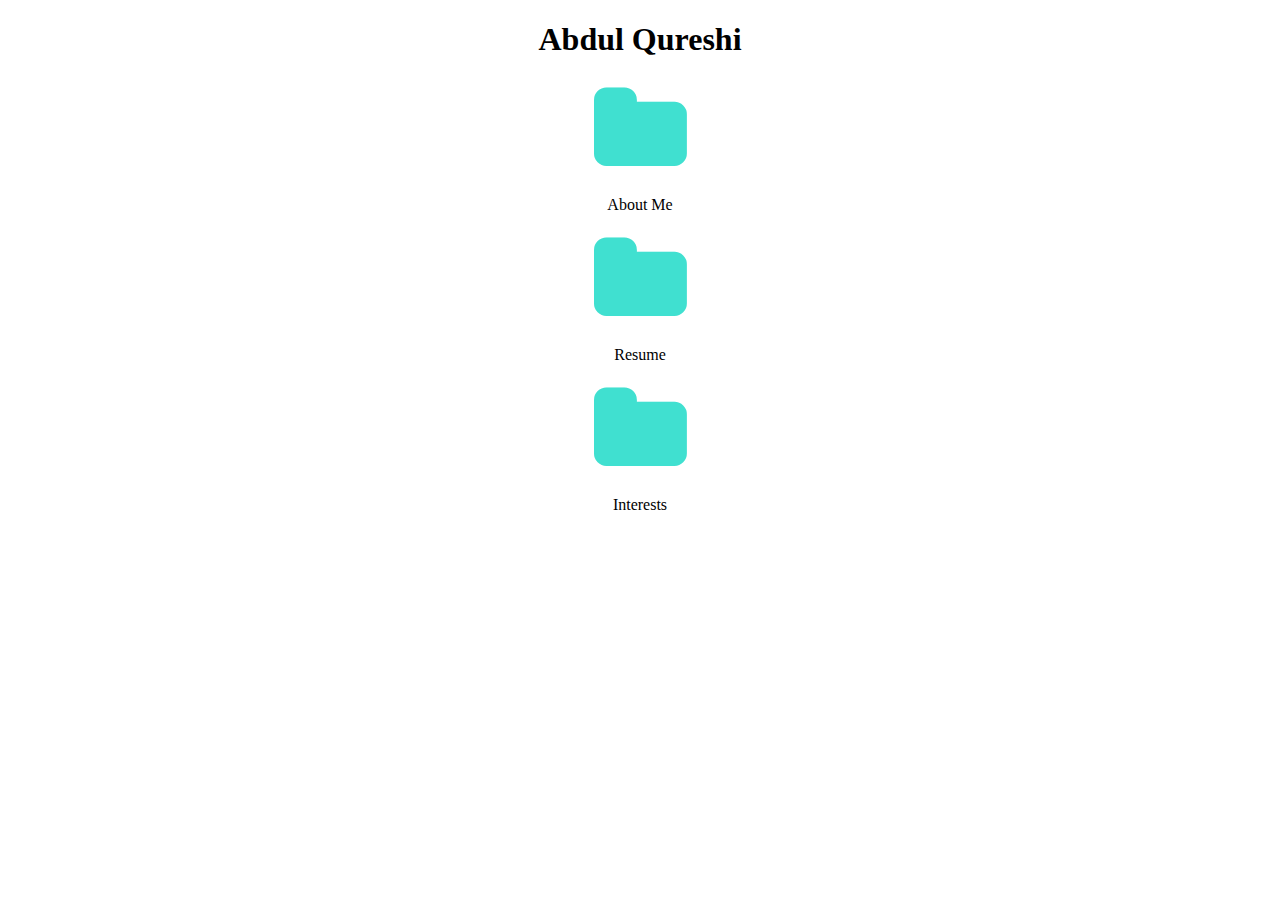
==== index.html @ e30dfbbb "Initial commit" ====
<!DOCTYPE html>
<html lang="en">

<head>
    <meta charset="UTF-8">
    <meta http-equiv="X-UA-Compatible" content="IE=edge">
    <meta name="viewport" content="width=device-width, initial-scale=1.0">
    <meta name="viewport" content="width=device-width, initial-scale=1">
    <link rel="stylesheet" href="https://cdnjs.cloudflare.com/ajax/libs/font-awesome/4.7.0/css/font-awesome.min.css">
    <link rel="stylesheet" href="/style.css">

    <title>Document</title>
</head>

<body>
    <h1>Abdul Qureshi</h1>

<div class = aboutMe>
    <i class="fa fa-folder" style="font-size:100px;color:Turquoise"></i>
    
</div>

<p class = aboutMe>About Me</p>

<div class =resume >
    <i class="fa fa-folder" style="font-size:100px;color:Turquoise"></i>
</div>

<p class =resume>Resume</p>

<div class = interests>
   <i class="fa fa-folder" style="font-size:100px;color:Turquoise"></i>
</div>
<p class =interests>Interests</p>

</body>

</html>
---- style.css ----
h1 {text-align: center;}

.aboutMe{
	display: flex;
	justify-content: center;
	align-items: center;
  }
  
  .resume{
	display: flex;
	justify-content: center;
	align-items: center;
  }

  .interests{
	display: flex;
	justify-content: center;
	align-items: center;
  }
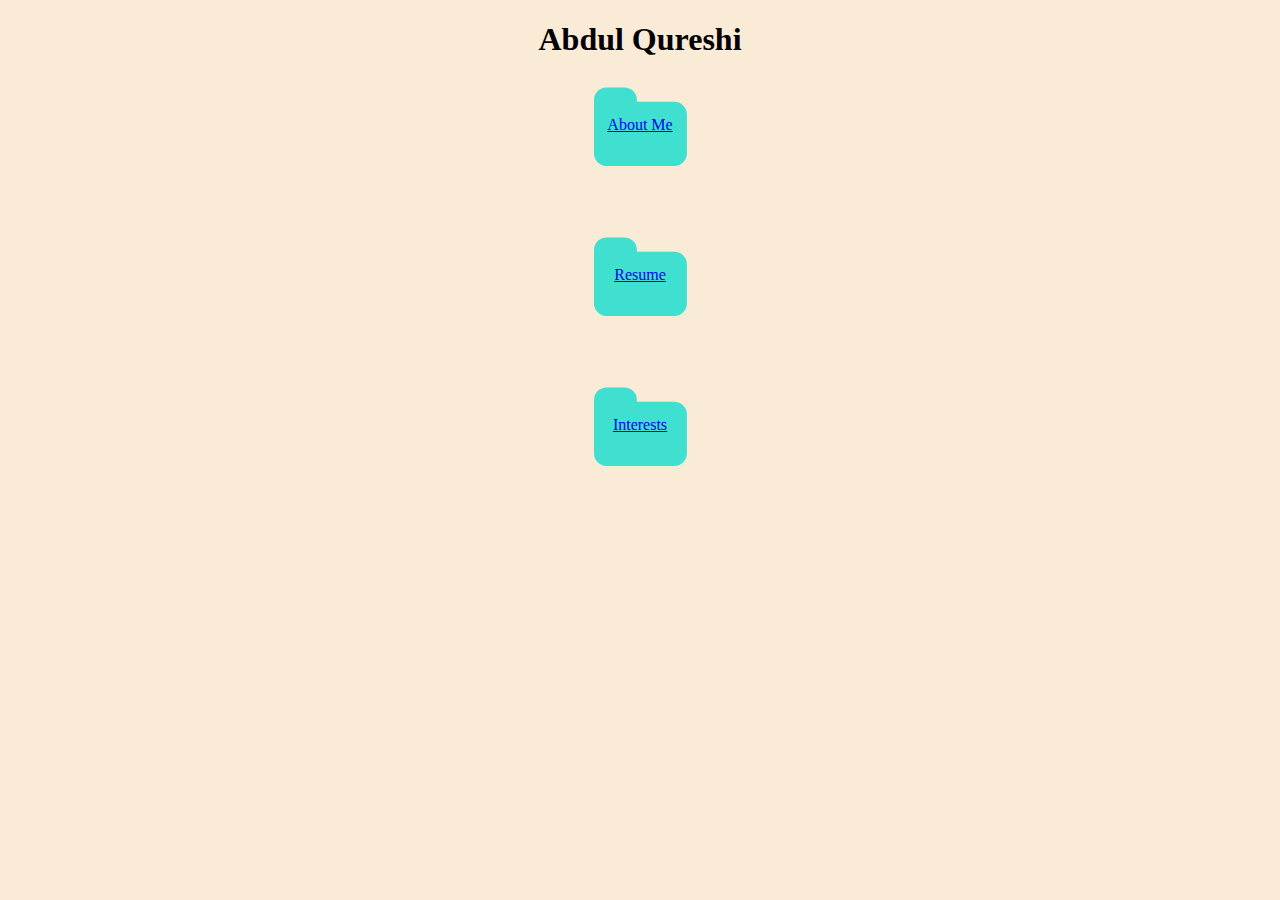
==== commit be389391: "new commits" ====
--- a/index.html
+++ b/index.html
@@ -12,26 +12,27 @@
     <title>Document</title>
 </head>
 
-<body>
+<body class = body1>
     <h1>Abdul Qureshi</h1>
 
 <div class = aboutMe>
     <i class="fa fa-folder" style="font-size:100px;color:Turquoise"></i>
-    
 </div>
 
-<p class = aboutMe>About Me</p>
+<a href = /aboutme.html><p class = aboutmee>About Me</p></a>
+
 
 <div class =resume >
     <i class="fa fa-folder" style="font-size:100px;color:Turquoise"></i>
 </div>
+<a href =/resume.html><p class =resumee>Resume</p></a>
 
-<p class =resume>Resume</p>
+
 
 <div class = interests>
    <i class="fa fa-folder" style="font-size:100px;color:Turquoise"></i>
 </div>
-<p class =interests>Interests</p>
+<a href =/interests.html><p class =interestss>Interests</p></a>
 
 </body>
 
--- a/style.css
+++ b/style.css
@@ -1,4 +1,8 @@
 
+.body1{
+background-color: antiquewhite;
+
+}
 h1 {text-align: center;}
 
 .aboutMe{
@@ -6,15 +10,33 @@
 	justify-content: center;
 	align-items: center;
   }
-  
-  .resume{
+.aboutmee{
 	display: flex;
 	justify-content: center;
 	align-items: center;
-  }
-
-  .interests{
+	position: relative; top: -80px;
+}
+.resume{
 	display: flex;
 	justify-content: center;
 	align-items: center;
-  }+}
+.resumee{
+	display: flex;
+	justify-content: center;
+	align-items: center;
+	position: relative; top: -80px;
+}
+
+.interests{
+	display: flex;
+	justify-content: center;
+	align-items: center;
+}
+.interestss{
+	display: flex;
+	justify-content: center;
+	align-items: center;
+	position: relative; top: -80px;
+
+}
